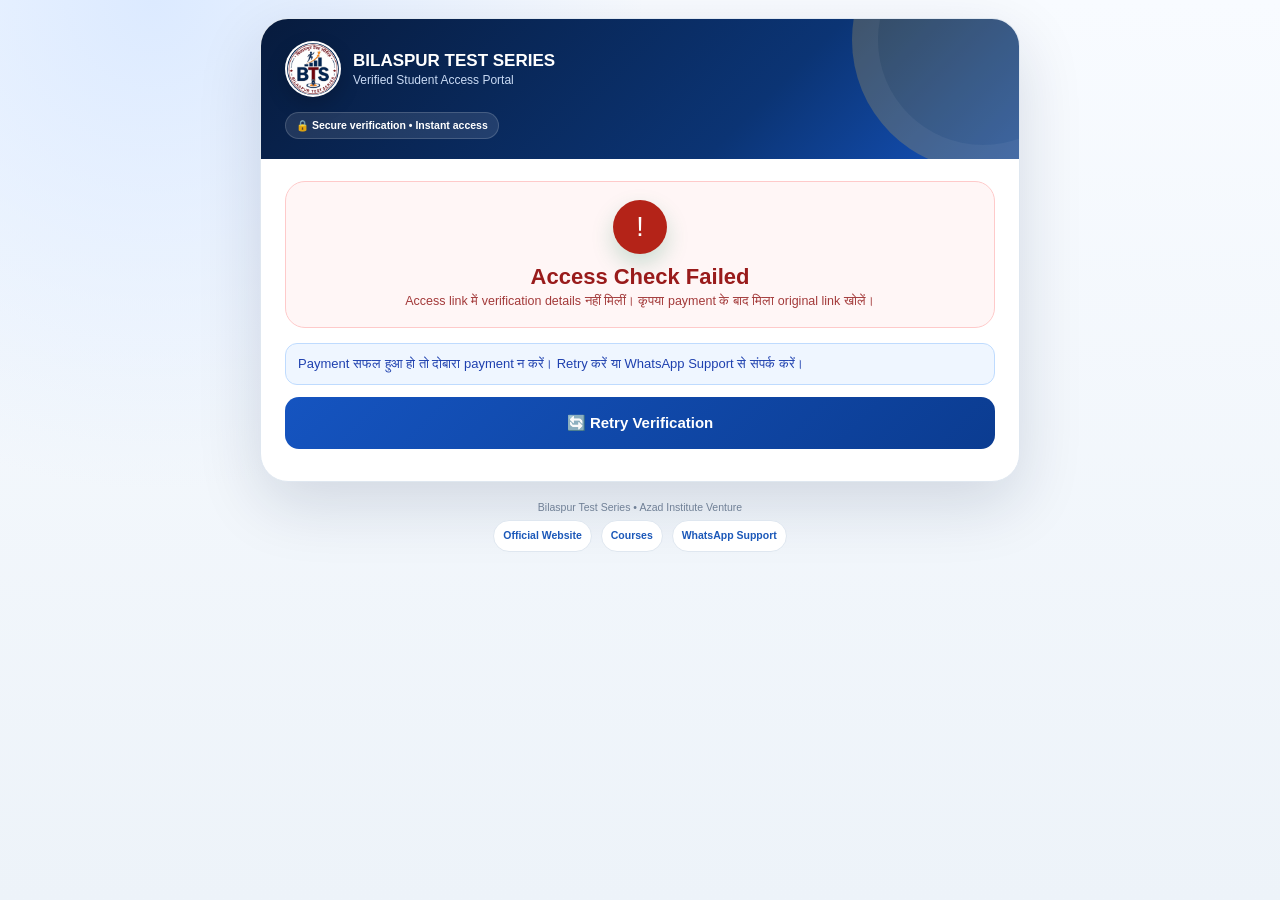
==== access.html @ f68b2ba4 "Add files via upload" ====
<!DOCTYPE html>
<html lang="hi">
<head>
<meta charset="UTF-8">
<meta name="viewport" content="width=device-width, initial-scale=1.0">
<title>BTS — Verified Access & Student App Login</title>
<meta name="description" content="Bilaspur Test Series verified student access portal with Student App login and private group access.">
<style>
  *{margin:0;padding:0;box-sizing:border-box}
  body{font-family:-apple-system,BlinkMacSystemFont,'Segoe UI',sans-serif;background:linear-gradient(135deg,#f0f9ff,#e0f2fe);min-height:100vh;display:flex;align-items:center;justify-content:center;padding:16px}
  .card{background:white;border-radius:24px;padding:28px;max-width:480px;width:100%;box-shadow:0 20px 60px rgba(0,0,0,0.1)}
  .logo{display:flex;align-items:center;gap:12px;margin-bottom:24px}
  .logo-icon{width:56px;height:56px;background:#fff;border-radius:50%;display:flex;align-items:center;justify-content:center;overflow:hidden;border:2px solid #062b5c;box-shadow:0 4px 12px rgba(6,43,92,.12);flex:0 0 56px}
  .logo-icon img{width:100%;height:100%;object-fit:contain;display:block}
  .logo-text{font-size:16px;font-weight:900;color:#0f172a}
  .logo-sub{font-size:12px;color:#64748b}
  .success-badge{background:#ecfdf5;border:1px solid #bbf7d0;border-radius:16px;padding:16px;text-align:center;margin-bottom:20px}
  .success-icon{font-size:40px;margin-bottom:8px}
  .success-title{font-size:20px;font-weight:900;color:#065f46;margin-bottom:4px}
  .success-sub{font-size:13px;color:#047857}
  .info-grid{display:grid;grid-template-columns:1fr 1fr;gap:10px;margin-bottom:20px}
  .info-box{background:#f8fafc;border:1px solid #e2e8f0;border-radius:14px;padding:12px}
  .info-label{font-size:11px;color:#64748b;font-weight:700;margin-bottom:4px;text-transform:uppercase}
  .info-value{font-size:14px;font-weight:800;color:#0f172a}
  .section-title{font-size:15px;font-weight:900;color:#0f172a;margin-bottom:12px}
  .btn{display:block;width:100%;padding:16px;border-radius:16px;font-size:15px;font-weight:800;text-align:center;text-decoration:none;border:none;cursor:pointer;margin-bottom:10px;transition:opacity 0.2s}
  .btn:hover{opacity:0.9}
  .btn-telegram{background:linear-gradient(135deg,#0088cc,#006aaa);color:white}
  .btn-whatsapp{background:linear-gradient(135deg,#25d366,#128c7e);color:white}
  .notice{border-radius:12px;padding:12px;font-size:13px;margin-bottom:12px}
  .notice-info{background:#eff6ff;border:1px solid #bfdbfe;color:#1e40af}
  .notice-warn{background:#fffbeb;border:1px solid #fde68a;color:#92400e}
  .notice-error{background:#fef2f2;border:1px solid #fecaca;color:#991b1b}
  .notice-success{background:#ecfdf5;border:1px solid #bbf7d0;color:#065f46}
  .divider{height:1px;background:#e2e8f0;margin:20px 0}
  .loading{text-align:center;padding:40px;color:#64748b}
  .spinner{display:inline-block;width:32px;height:32px;border:3px solid #e2e8f0;border-top-color:#1d4ed8;border-radius:50%;animation:spin 0.8s linear infinite;margin-bottom:12px}
  @keyframes spin{to{transform:rotate(360deg)}}
  .trust-row{display:flex;gap:8px;flex-wrap:wrap;margin-bottom:16px}
  .trust-pill{background:#f1f5f9;border:1px solid #e2e8f0;border-radius:999px;padding:6px 10px;font-size:11px;font-weight:700;color:#475569}
  .app-access{border:2px solid #800a16;background:#fff7ed;border-radius:16px;padding:16px;margin:18px 0}
  .app-access-title{font-size:16px;font-weight:900;color:#800a16;margin-bottom:8px}
  .app-access-sub{font-size:12px;color:#7c2d12;margin-bottom:12px;line-height:1.45}
  .credential-row{display:flex;justify-content:space-between;gap:10px;align-items:center;border-top:1px dashed #fed7aa;padding:10px 0}
  .credential-row:first-of-type{border-top:0}
  .credential-label{font-size:11px;color:#9a3412;font-weight:900;text-transform:uppercase}
  .credential-value{font-size:14px;font-weight:900;color:#0f172a;text-align:right;word-break:break-all}
  .copy-btn{display:inline-flex;width:auto;padding:10px 12px;border-radius:10px;background:#062b5c;color:white;font-size:12px;font-weight:900;margin:8px 6px 0 0}
  .app-note{font-size:11px;color:#64748b;line-height:1.45;margin-top:10px}
  @media(max-width:480px){.info-grid{grid-template-columns:1fr}}


  /* ACCESS PORTAL R2 — professional mobile UI; API logic unchanged */
  :root{--navy:#071b3d;--blue:#1554c0;--gold:#f5b51b;--green:#108554;--ink:#10233f;--muted:#65758b}
  body{display:block;background:radial-gradient(circle at 12% 0,#dceaff 0,transparent 34%),linear-gradient(180deg,#f8fbff,#edf3f9);padding:18px 12px 36px;color:var(--ink)}
  .pageShell{max-width:760px;margin:0 auto}
  .card{max-width:none;border-radius:28px;padding:0;overflow:hidden;border:1px solid #dfe7f0;box-shadow:0 22px 65px rgba(7,27,61,.14)}
  .accessHeader{position:relative;padding:22px 24px 20px;background:linear-gradient(135deg,#071b3d,#0b3474 65%,#1554c0);color:#fff;overflow:hidden}
  .accessHeader:after{content:'';position:absolute;width:210px;height:210px;border-radius:50%;right:-95px;top:-110px;background:rgba(245,181,27,.18);border:26px solid rgba(255,255,255,.05)}
  .logo{position:relative;z-index:1;margin:0}.logo-icon{border-color:rgba(255,255,255,.65);box-shadow:0 8px 20px rgba(0,0,0,.18)}.logo-text{color:#fff;font-size:17px}.logo-sub{color:#c9daf4;margin-top:2px}
  .portalBadge{position:relative;z-index:1;display:inline-flex;align-items:center;gap:6px;margin-top:15px;padding:6px 10px;border-radius:999px;background:rgba(255,255,255,.1);border:1px solid rgba(255,255,255,.16);font-size:10.5px;font-weight:900;color:#fff}
  .contentPad{padding:22px 24px 24px}
  .loading{padding:46px 18px}.spinner{border-top-color:var(--blue)}
  .success-badge{background:linear-gradient(135deg,#eafbf3,#f7fffb);border-color:#bdebd3;border-radius:20px;padding:18px;margin-bottom:15px}.success-icon{width:54px;height:54px;margin:0 auto 10px;border-radius:50%;display:grid;place-items:center;background:var(--green);color:#fff;font-size:27px;box-shadow:0 10px 22px rgba(16,133,84,.22)}.success-title{font-size:22px}.success-sub{font-size:12.5px}
  .info-grid{gap:8px;margin-bottom:15px}.info-box{border-radius:15px;background:#f8fbff;border-color:#dfe8f3;padding:12px}.info-label{font-size:9.5px}.info-value{font-size:13px;line-height:1.35}
  .trust-row{justify-content:center;margin-bottom:17px}.trust-pill{background:#fff;border-color:#dbe5ef;padding:6px 9px}
  .app-access{position:relative;border:1px solid #c8dcfa;background:linear-gradient(145deg,#f3f8ff,#fff);border-radius:22px;padding:18px;margin:15px 0;box-shadow:0 12px 30px rgba(21,84,192,.08)}
  .app-access-head{display:flex;gap:11px;align-items:flex-start;margin-bottom:12px}.app-access-icon{width:45px;height:45px;border-radius:14px;display:grid;place-items:center;background:linear-gradient(145deg,var(--navy),var(--blue));color:#fff;font-size:21px;flex:0 0 auto}.app-access-title{color:#0b3777;margin:0;font-size:16px}.app-access-sub{color:#52657f;margin:4px 0 0;font-size:11.5px}
  .app-publish-pill{display:inline-flex;align-items:center;gap:6px;margin:0 0 12px;padding:6px 9px;border-radius:999px;background:#fff7dc;border:1px solid #f5d77e;color:#765000;font-size:10px;font-weight:900}
  .credentialPanel{border:1px solid #dce7f5;border-radius:16px;background:#fff;overflow:hidden}.credential-row{padding:11px 12px;border-color:#e4ebf4}.credential-label{color:#65758b}.credential-value{color:#0b2448;font-family:ui-monospace,SFMono-Regular,Menlo,monospace}
  .copyActions{display:grid;grid-template-columns:1fr 1fr;gap:8px;margin-top:10px}.copy-btn{display:flex;justify-content:center;width:100%;margin:0;border-radius:12px;background:#eaf1fb;color:#17498c;border:1px solid #d4e1f1;min-height:43px}
  .appDownload{display:flex;align-items:center;justify-content:center;min-height:51px;margin-top:10px;border-radius:14px;background:#dfe7f1;color:#78889d;font-size:13px;font-weight:900;text-decoration:none;border:1px solid #d4dde8}.appDownload.live{background:linear-gradient(135deg,#108554,#087144);color:#fff;border-color:transparent;box-shadow:0 10px 22px rgba(16,133,84,.22)}
  .app-note{padding:10px 11px;border-radius:12px;background:#f6f8fb;color:#617188}
  .accessSection{border:1px solid #dfe7f0;border-radius:19px;padding:15px;margin-top:13px;background:#fff}.section-title{display:flex;align-items:center;gap:7px;margin-bottom:10px}.btn{min-height:52px;border-radius:14px;margin-bottom:8px}.btn-telegram{box-shadow:0 10px 22px rgba(0,136,204,.18)}.btn-whatsapp{box-shadow:0 10px 22px rgba(37,211,102,.18)}
  .portalFooter{margin-top:17px;text-align:center;color:#708096;font-size:10.5px;line-height:1.65}.portalFooter a{display:inline-flex;margin:4px 3px 0;padding:6px 9px;border-radius:999px;background:#fff;border:1px solid #dfe7f0;color:#1b58b9;text-decoration:none;font-weight:800}
  .paymentIds{padding:10px;border-radius:12px;background:#f7f9fc;color:#8290a2!important;word-break:break-all}
  @media(max-width:520px){body{padding:8px 8px 24px}.card{border-radius:22px}.accessHeader{padding:17px 15px}.logo-icon{width:50px;height:50px;flex-basis:50px}.logo-text{font-size:15px}.contentPad{padding:15px 12px 18px}.success-badge{padding:15px}.success-title{font-size:19px}.info-grid{grid-template-columns:1fr 1fr}.app-access{padding:14px}.copyActions{grid-template-columns:1fr}.credential-row{align-items:flex-start}.credential-value{font-size:12px}.accessSection{padding:12px}.portalFooter a{font-size:9.5px}}


  /* R9 — ORIGINAL LOGO BOX, BETTER IMAGE FIT; UI ONLY */
  .logo{gap:12px!important;align-items:center!important}
  .logo-icon{
    width:56px!important;height:56px!important;flex:0 0 56px!important;
    border-radius:50%!important;padding:0!important;overflow:hidden!important;
    border:2px solid rgba(255,255,255,.72)!important;background:#fff!important;
    box-shadow:0 8px 20px rgba(0,0,0,.18)!important
  }
  .logo-icon img{
    width:100%!important;height:100%!important;display:block!important;
    object-fit:cover!important;transform:scale(1.035);transform-origin:center
  }
  .logo-text{font-size:17px!important}
  .logo-sub{font-size:12px!important}
  @media(max-width:520px){
    .logo{gap:12px!important}
    .logo-icon{width:50px!important;height:50px!important;flex-basis:50px!important}
    .logo-text{font-size:15px!important}
    .logo-sub{font-size:12px!important}
  }

</style>
</head>
<body>
<div class="pageShell">
  <div class="card">
    <div class="accessHeader">
      <div class="logo">
        <div class="logo-icon"><img src="bts-logo.png" alt="Bilaspur Test Series logo"></div>
        <div>
          <div class="logo-text">BILASPUR TEST SERIES</div>
          <div class="logo-sub">Verified Student Access Portal</div>
        </div>
      </div>
      <div class="portalBadge">🔒 Secure verification • Instant access</div>
    </div>
    <div class="contentPad">
      <div class="loading" id="loadingDiv">
        <div class="spinner"></div>
        <div><b>Payment verify हो रहा है...</b><br><span style="font-size:11px">यह प्रक्रिया सामान्यतः कुछ सेकंड लेती है।</span></div>
      </div>
      <div id="contentDiv" style="display:none"></div>
    </div>
  </div>
  <div class="portalFooter">
    Bilaspur Test Series • Azad Institute Venture<br>
    <a href="https://bilaspurtestseries.com/" target="_blank" rel="noopener">Official Website</a>
    <a href="https://bilaspurtestseries.com/teacher.html" target="_blank" rel="noopener">Courses</a>
    <a href="https://wa.me/919981957779?text=Namaste%2C%20mujhe%20BTS%20access%20portal%20me%20help%20chahiye." target="_blank" rel="noopener">WhatsApp Support</a>
  </div>
</div>

<script>
// APP LINK UPDATE: Play Store / official app URL publish hone ke baad sirf yahan paste karein.
const BTS_STUDENT_APP_URL = 'https://azadinstitute-bts.github.io/bts-student-app/';
const API = 'https://mqorslvouzmrvciubpoq.supabase.co/functions/v1/admission-api';
const STATUS_TIMEOUT_MS = 20000;
const TELEGRAM_RETRY_DELAY_MS = 3000;
const TELEGRAM_MAX_RETRIES = 5;
let statusRequestInFlight = false;
let telegramRetryTimer = null;
let telegramRetryCount = 0;

function getParams() {
  const p = new URLSearchParams(window.location.search);
  return {
    token: p.get('token') || '',
    session: p.get('session') || '',
    admission_id: p.get('admission_id') || '',
  };
}

function saveSession(token) {
  try { sessionStorage.setItem('bts_session', token); } catch(e) {}
}
function getSession() {
  try { return sessionStorage.getItem('bts_session') || ''; } catch(e) { return ''; }
}

function esc(str) {
  return String(str || '').replace(/[&<>"']/g, c => ({'&':'&amp;','<':'&lt;','>':'&gt;','"':'&quot;',"'":'&#39;'}[c]));
}

function copyText(text) {
  const value = String(text || '');
  if (!value) return;
  if (navigator.clipboard && navigator.clipboard.writeText) {
    navigator.clipboard.writeText(value).catch(() => fallbackCopy(value));
  } else {
    fallbackCopy(value);
  }
}

function fallbackCopy(text) {
  const ta = document.createElement('textarea');
  ta.value = text;
  ta.style.position = 'fixed';
  ta.style.left = '-9999px';
  document.body.appendChild(ta);
  ta.focus();
  ta.select();
  try { document.execCommand('copy'); } catch(e) {}
  try { ta.remove(); } catch(e) {}
}

async function checkStatus() {
  const p = getParams();
  const querySession = String(p.session || '').trim();
  if (querySession) saveSession(querySession);
  const session = querySession || getSession();

  if (!p.token && !p.admission_id && !session) {
    throw new Error('Access link में verification details नहीं मिलीं। कृपया payment के बाद मिला original link खोलें।');
  }

  const controller = new AbortController();
  const timeout = setTimeout(() => controller.abort(), STATUS_TIMEOUT_MS);
  try {
    const res = await fetch(API, {
      method: 'POST',
      headers: { 'Content-Type': 'application/json' },
      body: JSON.stringify({
        action: 'checkPaymentStatus',
        access_token: p.token,
        admission_id: p.admission_id,
        session_token: session,
      }),
      signal: controller.signal,
    });
    let data;
    try { data = await res.json(); }
    catch(e) { throw new Error('Server से invalid response मिला।'); }
    if (!res.ok) throw new Error((data && (data.error || data.message)) || ('Verification failed (' + res.status + ')'));
    if (data && data.ok === false) throw new Error(data.error || data.message || 'Verification failed.');
    return data || {};
  } catch(err) {
    if (err && err.name === 'AbortError') throw new Error('Verification में ज्यादा समय लग रहा है। कृपया Retry करें।');
    throw err;
  } finally {
    clearTimeout(timeout);
  }
}

function clearTelegramRetry() {
  if (telegramRetryTimer) clearTimeout(telegramRetryTimer);
  telegramRetryTimer = null;
}

function scheduleTelegramRetry() {
  clearTelegramRetry();
  if (telegramRetryCount >= TELEGRAM_MAX_RETRIES) {
    const box = document.getElementById('telegramPendingBox');
    if (box) box.innerHTML = '⏳ Telegram invite तैयार होने में थोड़ा समय लग रहा है। नीचे दिए button से दोबारा check करें।';
    const btn = document.getElementById('telegramRetryBtn');
    if (btn) btn.style.display = 'block';
    return;
  }
  telegramRetryCount += 1;
  let remaining = Math.ceil(TELEGRAM_RETRY_DELAY_MS / 1000);
  const countEl = document.getElementById('retryCountdown');
  if (countEl) countEl.textContent = remaining;
  const interval = setInterval(() => {
    remaining -= 1;
    const el = document.getElementById('retryCountdown');
    if (el) el.textContent = Math.max(remaining, 0);
    if (remaining <= 0) clearInterval(interval);
  }, 1000);
  telegramRetryTimer = setTimeout(refreshTelegramStatus, TELEGRAM_RETRY_DELAY_MS);
}

async function refreshTelegramStatus() {
  if (statusRequestInFlight) return;
  statusRequestInFlight = true;
  const btn = document.getElementById('telegramRetryBtn');
  if (btn) { btn.disabled = true; btn.textContent = 'Checking…'; }
  try {
    const data = await checkStatus();
    if (data.access_session_token) saveSession(data.access_session_token);
    if (data.verified === true || data.payment_state === 'VERIFIED') {
      const approved = String(data.telegram_join_status || '').toUpperCase() === 'APPROVED';
      if (data.telegram_invite_link || approved) {
        telegramRetryCount = 0;
        clearTelegramRetry();
        renderVerified(data);
      } else {
        const box = document.getElementById('telegramPendingBox');
        if (box) box.innerHTML = '⏳ Telegram invite link generate हो रहा है… <span id="retryCountdown">3</span> seconds में फिर check होगा।';
        scheduleTelegramRetry();
      }
    }
  } catch(err) {
    const box = document.getElementById('telegramPendingBox');
    if (box) box.textContent = 'Telegram link check नहीं हो पाया। नीचे Retry करें।';
    if (btn) btn.style.display = 'block';
  } finally {
    statusRequestInFlight = false;
    if (btn) { btn.disabled = false; btn.textContent = '🔄 Check Telegram Link'; }
  }
}

function renderVerified(data) {
  const params = getParams();
  const inviteLink = data.telegram_invite_link || '';
  const hasWhatsApp = data.group_whatsapp_link || '';
  const joinStatus = String(data.telegram_join_status || '').toUpperCase();
  const isApproved = joinStatus === 'APPROVED';
  const appCode = data.access_code_consumed ? '' : String(data.app_access_code || '');
  const appMobile = String(data.mobile || '').replace(/\D/g, '').slice(-10);
  const appIsLive = /^https?:\/\//i.test(BTS_STUDENT_APP_URL);

  let tgSection = '';
  if (inviteLink) {
    if (isApproved) {
      tgSection = `<div class="notice notice-success">✅ आप Telegram group में join हो चुके हैं।</div>`;
    } else {
      tgSection = `
        <div class="notice notice-info">🔒 यह private link केवल आपके admission के लिए है। इसे share न करें।</div>
        <a class="btn btn-telegram" href="${esc(inviteLink)}" target="_blank" rel="noopener">📲 Join Telegram Group</a>
        <div class="notice notice-warn" style="margin-top:8px">⏱️ Invite link 24 घंटे में expire हो सकता है।</div>`;
    }
  } else {
    tgSection = `<div class="notice notice-info" id="telegramPendingBox">⏳ Telegram invite link generate हो रहा है…<br><span id="retryCountdown">3</span> seconds में फिर check होगा।</div>
      <button class="btn" id="telegramRetryBtn" type="button" style="display:none;background:linear-gradient(135deg,#1554c0,#0b3c91);color:white">🔄 Check Telegram Link</button>`;
  }

  let waSection = '';
  if (hasWhatsApp) {
    waSection = `
      <div class="accessSection">
        <div class="section-title">💬 WhatsApp Group <span style="font-size:10px;color:#64748b">Full Course access</span></div>
        <a class="btn btn-whatsapp" href="${esc(hasWhatsApp)}" target="_blank" rel="noopener">💬 Join WhatsApp Group</a>
        <div class="notice notice-warn">WhatsApp group link share न करें।</div>
      </div>`;
  }

  const appAccessSection = appCode ? `
    <div class="app-access">
      <div class="app-access-head">
        <div class="app-access-icon">📱</div>
        <div><div class="app-access-title">BTS Student App Login Ready</div><div class="app-access-sub">Payment verified है। आपका mobile और one-time access code तैयार है।</div></div>
      </div>
      <div class="app-publish-pill">${appIsLive ? '● APP LIVE — INSTALL NOW' : '● APP LINK LAUNCHING SHORTLY'}</div>
      <div class="credentialPanel">
        <div class="credential-row"><div class="credential-label">Login Mobile</div><div class="credential-value">${esc(appMobile || data.mobile)}</div></div>
        <div class="credential-row"><div class="credential-label">One-time Access Code</div><div class="credential-value">${esc(appCode)}</div></div>
      </div>
      <div class="copyActions">
        <button class="copy-btn" onclick="copyText('${esc(appMobile || data.mobile)}')">Copy Mobile</button>
        <button class="copy-btn" onclick="copyText('${esc(appCode)}')">Copy Access Code</button>
      </div>
      ${appIsLive ? `<a class="appDownload live" href="${esc(BTS_STUDENT_APP_URL)}" target="_blank" rel="noopener">📲 Download BTS Student App</a>` : `<span class="appDownload">App download link जल्द सक्रिय होगा</span>`}
      <div class="app-note">पहली successful login के बाद code इसी device से bind हो सकता है। Device बदलने पर support से reset कराना पड़ सकता है।</div>
    </div>` : `
    <div class="app-access">
      <div class="app-access-head"><div class="app-access-icon">📱</div><div><div class="app-access-title">Student App Account Active</div><div class="app-access-sub">One-time code पहले उपयोग हो चुका है। Existing device पर login active होना चाहिए।</div></div></div>
      ${appIsLive ? `<a class="appDownload live" href="${esc(BTS_STUDENT_APP_URL)}" target="_blank" rel="noopener">📲 Open / Download BTS Student App</a>` : `<span class="appDownload">App download link जल्द सक्रिय होगा</span>`}
      <div class="app-note">Device reset या login सहायता के लिए नीचे WhatsApp Support उपयोग करें।</div>
    </div>`;

  document.getElementById('contentDiv').innerHTML = `
    <div class="success-badge">
      <div class="success-icon">✓</div>
      <div class="success-title">Payment Verified</div>
      <div class="success-sub">Admission confirmed — आपका instant access तैयार है</div>
    </div>

    <div class="info-grid">
      <div class="info-box"><div class="info-label">Student Name</div><div class="info-value">${esc(data.name)}</div></div>
      <div class="info-box"><div class="info-label">Course / Subject</div><div class="info-value">${esc(data.subject_name)}</div></div>
      <div class="info-box"><div class="info-label">Subscription Plan</div><div class="info-value">${esc(data.plan_name)}</div></div>
      <div class="info-box"><div class="info-label">Amount Paid</div><div class="info-value">₹${esc(data.amount)}</div></div>
    </div>

    <div class="trust-row"><span class="trust-pill">🔒 Secure</span><span class="trust-pill">⚡ Instant Access</span><span class="trust-pill">✅ Auto Verified</span></div>

    ${appAccessSection}

    <div class="accessSection">
      <div class="section-title">📨 Telegram Group</div>
      ${tgSection}
    </div>
    ${waSection}

    <div class="divider"></div>
    <div class="paymentIds" style="font-size:10px;text-align:center">
      Payment ID: ${esc(data.razorpay_payment_id || '')}<br>
      Admission ID: ${esc(data.admission_id)}
    </div>`;

  document.getElementById('loadingDiv').style.display = 'none';
  document.getElementById('contentDiv').style.display = 'block';
  const retryBtn = document.getElementById('telegramRetryBtn');
  if (retryBtn) retryBtn.onclick = refreshTelegramStatus;
  if (!inviteLink && !isApproved) scheduleTelegramRetry();
}

function renderPending() {
  document.getElementById('contentDiv').innerHTML = `
    <div class="success-badge" style="background:#fffaf0;border-color:#f7df9c">
      <div class="success-icon" style="background:#c78608">⌛</div>
      <div class="success-title" style="color:#7a4c00">Payment Verification Pending</div>
      <div class="success-sub" style="color:#8b631b">Payment gateway से confirmation मिलते ही access automatically दिखाई देगा।</div>
    </div>
    <div class="notice notice-info">इस page को बंद किए बिना कुछ सेकंड बाद दोबारा check करें। सफल payment दोबारा करने की जरूरत नहीं है।</div>
    <button class="btn" style="background:linear-gradient(135deg,#1554c0,#0b3c91);color:white" onclick="init()">🔄 Check Payment Again</button>`;
  document.getElementById('loadingDiv').style.display = 'none';
  document.getElementById('contentDiv').style.display = 'block';
}

function renderError(msg) {
  document.getElementById('contentDiv').innerHTML = `
    <div class="success-badge" style="background:#fff6f6;border-color:#fecaca">
      <div class="success-icon" style="background:#b42318">!</div>
      <div class="success-title" style="color:#991b1b">Access Check Failed</div>
      <div class="success-sub" style="color:#a33a3a">${esc(msg)}</div>
    </div>
    <div class="notice notice-info">Payment सफल हुआ हो तो दोबारा payment न करें। Retry करें या WhatsApp Support से संपर्क करें।</div>
    <button class="btn" style="background:linear-gradient(135deg,#1554c0,#0b3c91);color:white" onclick="init()">🔄 Retry Verification</button>`;
  document.getElementById('loadingDiv').style.display = 'none';
  document.getElementById('contentDiv').style.display = 'block';
}

async function init() {
  if (statusRequestInFlight) return;
  statusRequestInFlight = true;
  clearTelegramRetry();
  document.getElementById('loadingDiv').style.display = 'block';
  document.getElementById('contentDiv').style.display = 'none';
  try {
    const data = await checkStatus();
    if (data.access_session_token) saveSession(data.access_session_token);
    if (data.verified === true || data.payment_state === 'VERIFIED') {
      telegramRetryCount = 0;
      renderVerified(data);
    } else if (data.payment_state === 'NOT_FOUND') {
      renderError('Access link invalid है या expire हो गया। Support से संपर्क करें।');
    } else {
      renderPending();
    }
  } catch(err) {
    renderError((err && err.message) || 'Network error');
  } finally {
    statusRequestInFlight = false;
  }
}

init();
</script>
</body>
</html>
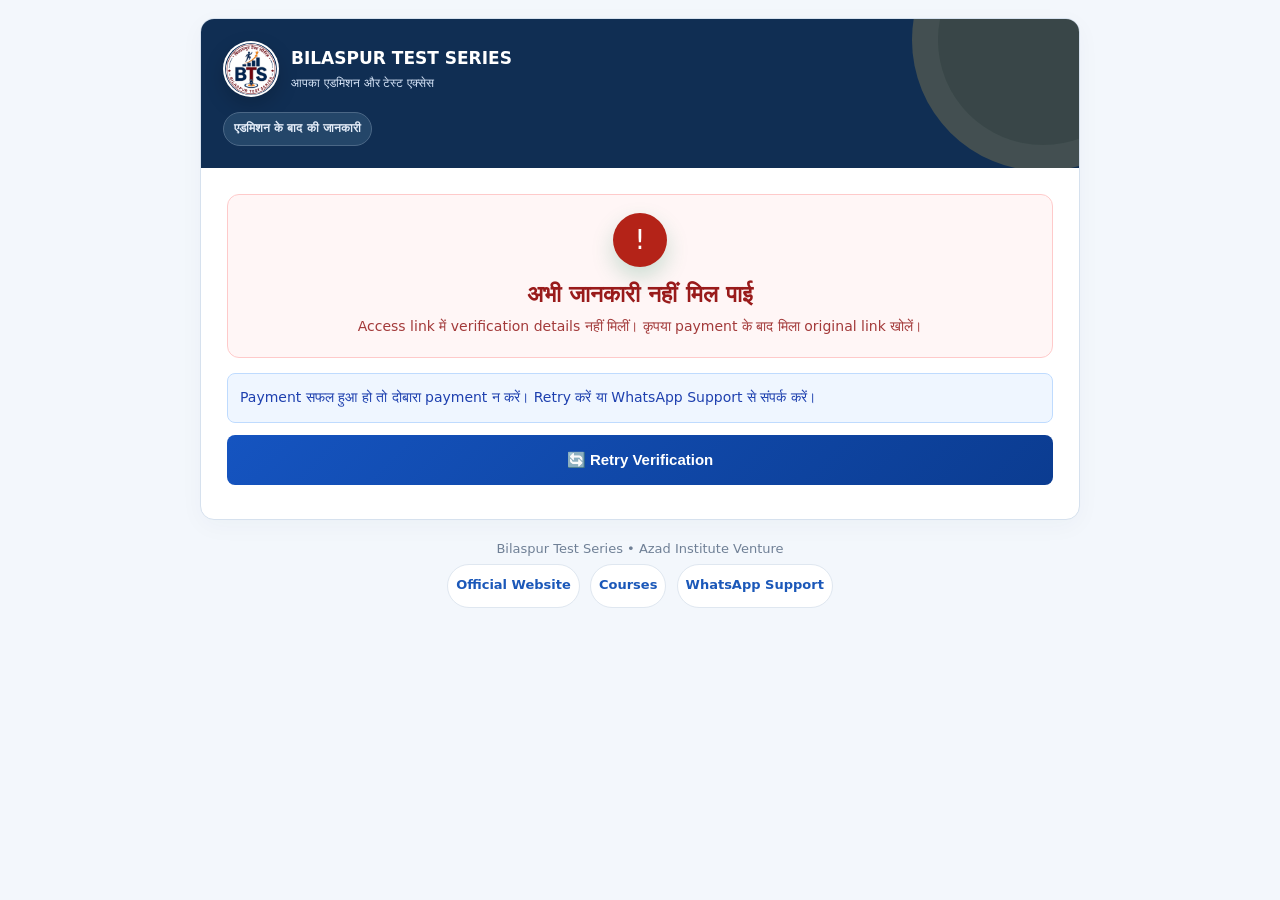
==== commit 2e2d8eef: "Add files via upload" ====
--- a/access.html
+++ b/access.html
@@ -99,8 +99,8 @@
   }
 
 </style>
-</head>
-<body>
+<link rel="stylesheet" href="student-pages.css"></head>
+<body class="btsAccessPage">
 <div class="pageShell">
   <div class="card">
     <div class="accessHeader">
@@ -108,10 +108,10 @@
         <div class="logo-icon"><img src="bts-logo.png" alt="Bilaspur Test Series logo"></div>
         <div>
           <div class="logo-text">BILASPUR TEST SERIES</div>
-          <div class="logo-sub">Verified Student Access Portal</div>
+          <div class="logo-sub">आपका एडमिशन और टेस्ट एक्सेस</div>
         </div>
       </div>
-      <div class="portalBadge">🔒 Secure verification • Instant access</div>
+      <div class="portalBadge">एडमिशन के बाद की जानकारी</div>
     </div>
     <div class="contentPad">
       <div class="loading" id="loadingDiv">
@@ -131,7 +131,7 @@
 
 <script>
 // APP LINK UPDATE: Play Store / official app URL publish hone ke baad sirf yahan paste karein.
-const BTS_STUDENT_APP_URL = 'https://azadinstitute-bts.github.io/bts-student-app/';
+const BTS_STUDENT_APP_URL = 'https://play.google.com/store/apps/details?id=in.azadinstitute.btsstudent';
 const API = 'https://mqorslvouzmrvciubpoq.supabase.co/functions/v1/admission-api';
 const STATUS_TIMEOUT_MS = 20000;
 const TELEGRAM_RETRY_DELAY_MS = 3000;
@@ -294,7 +294,7 @@
     } else {
       tgSection = `
         <div class="notice notice-info">🔒 यह private link केवल आपके admission के लिए है। इसे share न करें।</div>
-        <a class="btn btn-telegram" href="${esc(inviteLink)}" target="_blank" rel="noopener">📲 Join Telegram Group</a>
+        <a class="btn btn-telegram" href="${esc(inviteLink)}" target="_blank" rel="noopener">Telegram group से जुड़ें →</a>
         <div class="notice notice-warn" style="margin-top:8px">⏱️ Invite link 24 घंटे में expire हो सकता है।</div>`;
     }
   } else {
@@ -307,7 +307,7 @@
     waSection = `
       <div class="accessSection">
         <div class="section-title">💬 WhatsApp Group <span style="font-size:10px;color:#64748b">Full Course access</span></div>
-        <a class="btn btn-whatsapp" href="${esc(hasWhatsApp)}" target="_blank" rel="noopener">💬 Join WhatsApp Group</a>
+        <a class="btn btn-whatsapp" href="${esc(hasWhatsApp)}" target="_blank" rel="noopener">WhatsApp group से जुड़ें →</a>
         <div class="notice notice-warn">WhatsApp group link share न करें।</div>
       </div>`;
   }
@@ -320,34 +320,34 @@
       </div>
       <div class="app-publish-pill">${appIsLive ? '● APP LIVE — INSTALL NOW' : '● APP LINK LAUNCHING SHORTLY'}</div>
       <div class="credentialPanel">
-        <div class="credential-row"><div class="credential-label">Login Mobile</div><div class="credential-value">${esc(appMobile || data.mobile)}</div></div>
-        <div class="credential-row"><div class="credential-label">One-time Access Code</div><div class="credential-value">${esc(appCode)}</div></div>
+        <div class="credential-row"><div class="credential-label">Login के लिए मोबाइल नंबर</div><div class="credential-value">${esc(appMobile || data.mobile)}</div></div>
+        <div class="credential-row"><div class="credential-label">एक बार उपयोग होने वाला Access Code</div><div class="credential-value">${esc(appCode)}</div></div>
       </div>
       <div class="copyActions">
         <button class="copy-btn" onclick="copyText('${esc(appMobile || data.mobile)}')">Copy Mobile</button>
         <button class="copy-btn" onclick="copyText('${esc(appCode)}')">Copy Access Code</button>
       </div>
-      ${appIsLive ? `<a class="appDownload live" href="${esc(BTS_STUDENT_APP_URL)}" target="_blank" rel="noopener">📲 Download BTS Student App</a>` : `<span class="appDownload">App download link जल्द सक्रिय होगा</span>`}
-      <div class="app-note">पहली successful login के बाद code इसी device से bind हो सकता है। Device बदलने पर support से reset कराना पड़ सकता है।</div>
+      ${appIsLive ? `<a class="appDownload live" href="${esc(BTS_STUDENT_APP_URL)}" target="_blank" rel="noopener"><img class="btsPlayBadge" src="google-play-hi.png" alt="Google Play से BTS Student App डाउनलोड करें" width="190" height="74"></a>` : `<span class="appDownload">App download link जल्द सक्रिय होगा</span>`}
+      <p class="btsIphoneRoute">iPhone / iPad उपयोगकर्ता <a href="https://azadinstitute-bts.github.io/bts-daily-tests/" target="_blank" rel="noopener">वेबसाइट से टेस्ट दें →</a></p><div class="app-note">पहली successful login के बाद code इसी device से bind हो सकता है। Device बदलने पर support से reset कराना पड़ सकता है।</div>
     </div>` : `
     <div class="app-access">
       <div class="app-access-head"><div class="app-access-icon">📱</div><div><div class="app-access-title">Student App Account Active</div><div class="app-access-sub">One-time code पहले उपयोग हो चुका है। Existing device पर login active होना चाहिए।</div></div></div>
-      ${appIsLive ? `<a class="appDownload live" href="${esc(BTS_STUDENT_APP_URL)}" target="_blank" rel="noopener">📲 Open / Download BTS Student App</a>` : `<span class="appDownload">App download link जल्द सक्रिय होगा</span>`}
-      <div class="app-note">Device reset या login सहायता के लिए नीचे WhatsApp Support उपयोग करें।</div>
+      ${appIsLive ? `<a class="appDownload live" href="${esc(BTS_STUDENT_APP_URL)}" target="_blank" rel="noopener"><img class="btsPlayBadge" src="google-play-hi.png" alt="Google Play से BTS Student App डाउनलोड करें" width="190" height="74"></a>` : `<span class="appDownload">App download link जल्द सक्रिय होगा</span>`}
+      <p class="btsIphoneRoute">iPhone / iPad उपयोगकर्ता <a href="https://azadinstitute-bts.github.io/bts-daily-tests/" target="_blank" rel="noopener">वेबसाइट से टेस्ट दें →</a></p><div class="app-note">Device reset या login सहायता के लिए नीचे WhatsApp Support उपयोग करें।</div>
     </div>`;
 
   document.getElementById('contentDiv').innerHTML = `
     <div class="success-badge">
       <div class="success-icon">✓</div>
-      <div class="success-title">Payment Verified</div>
-      <div class="success-sub">Admission confirmed — आपका instant access तैयार है</div>
+      <div class="success-title">भुगतान की पुष्टि हो गई है</div>
+      <div class="success-sub">आपका एडमिशन पूरा हो गया है। नीचे अपना Access Code और group links देखें।</div>
     </div>
 
     <div class="info-grid">
-      <div class="info-box"><div class="info-label">Student Name</div><div class="info-value">${esc(data.name)}</div></div>
-      <div class="info-box"><div class="info-label">Course / Subject</div><div class="info-value">${esc(data.subject_name)}</div></div>
-      <div class="info-box"><div class="info-label">Subscription Plan</div><div class="info-value">${esc(data.plan_name)}</div></div>
-      <div class="info-box"><div class="info-label">Amount Paid</div><div class="info-value">₹${esc(data.amount)}</div></div>
+      <div class="info-box"><div class="info-label">विद्यार्थी का नाम</div><div class="info-value">${esc(data.name)}</div></div>
+      <div class="info-box"><div class="info-label">कोर्स / विषय</div><div class="info-value">${esc(data.subject_name)}</div></div>
+      <div class="info-box"><div class="info-label">आपका प्लान</div><div class="info-value">${esc(data.plan_name)}</div></div>
+      <div class="info-box"><div class="info-label">भुगतान की राशि</div><div class="info-value">₹${esc(data.amount)}</div></div>
     </div>
 
     <div class="trust-row"><span class="trust-pill">🔒 Secure</span><span class="trust-pill">⚡ Instant Access</span><span class="trust-pill">✅ Auto Verified</span></div>
@@ -377,7 +377,7 @@
   document.getElementById('contentDiv').innerHTML = `
     <div class="success-badge" style="background:#fffaf0;border-color:#f7df9c">
       <div class="success-icon" style="background:#c78608">⌛</div>
-      <div class="success-title" style="color:#7a4c00">Payment Verification Pending</div>
+      <div class="success-title" style="color:#7a4c00">भुगतान की पुष्टि का इंतज़ार है</div>
       <div class="success-sub" style="color:#8b631b">Payment gateway से confirmation मिलते ही access automatically दिखाई देगा।</div>
     </div>
     <div class="notice notice-info">इस page को बंद किए बिना कुछ सेकंड बाद दोबारा check करें। सफल payment दोबारा करने की जरूरत नहीं है।</div>
@@ -390,7 +390,7 @@
   document.getElementById('contentDiv').innerHTML = `
     <div class="success-badge" style="background:#fff6f6;border-color:#fecaca">
       <div class="success-icon" style="background:#b42318">!</div>
-      <div class="success-title" style="color:#991b1b">Access Check Failed</div>
+      <div class="success-title" style="color:#991b1b">अभी जानकारी नहीं मिल पाई</div>
       <div class="success-sub" style="color:#a33a3a">${esc(msg)}</div>
     </div>
     <div class="notice notice-info">Payment सफल हुआ हो तो दोबारा payment न करें। Retry करें या WhatsApp Support से संपर्क करें।</div>
--- a/student-pages.css
+++ b/student-pages.css
@@ -0,0 +1,13 @@
+/* Student-facing presentation only. No shared admin selectors. */
+.compactAdmissionHeader,#formCard,.bottomInfoSection,.payReadyCard,#mobilePayBar,.btsAccessPage{font-family:system-ui,-apple-system,"Segoe UI","Noto Sans Devanagari",Mangal,sans-serif;line-height:1.65}
+.compactAdmissionHeader{border:1px solid #d6e1ee;border-radius:14px;box-shadow:none;background:#fff;padding:20px 22px}.compactAdmissionHeader .compactBrandTitle{color:#102e53;font-size:clamp(18px,3vw,25px);letter-spacing:0}.compactAdmissionHeader .compactBrandSub{color:#586a80;font-size:14px}.compactAdmissionHeader .compactSecureBadge{background:#edf5ff;color:#164eb5;border:1px solid #cbdaf0;box-shadow:none}
+#formCard{border:1px solid #d6e1ee;border-radius:14px;box-shadow:0 5px 20px #102e5308;background:#fff;padding:26px}#formCard .formSteps{background:#eef4ff;border:1px solid #d6e1ee;border-radius:10px;padding:12px}#formCard .formSteps>div{font-size:14px}#formCard .sectionTitle b{font-size:20px;color:#102e53}#formCard .sectionTitle small,#formCard .sectionLead{font-size:14px;line-height:1.7;color:#586a80}#formCard .sectionTitle .dot{background:#164eb5;box-shadow:none}#formCard label{font-size:15px;font-weight:650;color:#233c59;margin-bottom:7px}#formCard input,#formCard select{min-height:48px;border:1px solid #b6c7db;border-radius:8px;background:#fff;font-size:16px;box-shadow:none;padding:11px 12px}#formCard .fieldHelp{font-size:13px;line-height:1.6}#formCard .courseHint{background:#eef4ff;color:#385675;border:1px solid #d4e2f4;border-radius:8px;line-height:1.65;font-size:14px}#formCard .selectedSummary{background:#f5f8fc;border:1px solid #d6e1ee;border-radius:10px;padding:16px}#formCard .summaryLine{font-size:14px;padding:7px 0}#formCard .amount{font-size:34px;color:#102e53}#formCard button,#formCard .btn{border-radius:8px;font-size:15px;min-height:46px;box-shadow:none}#formCard #razorpayPayBtn{background:#164eb5;color:#fff}#formCard .promoDisclosure{border:1px solid #d6e1ee;border-radius:8px}#formCard .promoDisclosure summary{min-height:44px;font-size:14px}
+.bottomInfoSection{margin-top:24px;padding:24px;border-radius:14px;background:#fff;border:1px solid #d6e1ee;box-shadow:none}.bottomInfoSection .bottomInfoHead b{color:#102e53;font-size:19px}.bottomInfoSection .bottomInfoHead span{font-size:14px;color:#586a80}.bottomInfoSection .trustPill{box-shadow:none;border:1px solid #d6e1ee;border-radius:10px;background:#f5f8fc}.bottomInfoSection .trustPill b{font-size:14px}.bottomInfoSection .trustPill small{font-size:12px}.bottomInfoSection .appLaunchCard{background:#edf4ff;color:#102e53;border:1px solid #cbdaf0;border-radius:12px;box-shadow:none;padding:20px}.bottomInfoSection .appLaunchCopy b{color:#102e53}.bottomInfoSection .appLaunchCopy span{color:#385675;font-size:14px}.bottomInfoSection .appLaunchAction.live{padding:0;background:transparent;border:0;box-shadow:none;min-width:0}.btsPlayBadge{display:block;width:190px;max-width:100%;height:auto;object-fit:contain}.btsIphoneRoute{font-size:14px;line-height:1.7;margin:14px 0 8px;color:#385675}.btsIphoneRoute a{color:#164eb5;font-weight:650;text-decoration:underline;display:inline-block;padding:5px 0}.btsAdmissionNote{font-size:14px;color:#586a80;line-height:1.7}.bottomInfoSection .supportQuick a{border-radius:8px;font-size:15px;min-height:44px}
+.payReadyCard{background:#fff;border:1px solid #cbdaf0;border-radius:14px;box-shadow:0 6px 24px #102e5309;padding:28px}.payReadyCard .payReadyTitle{font-size:25px;color:#102e53}.payReadyCard .payReadySub{font-size:15px;color:#586a80;line-height:1.7}.payReadyCard .paySummary{background:#f5f8fc;border:1px solid #d6e1ee;border-radius:10px}.payReadyCard .paySummaryRow{font-size:14px}.payReadyCard .payCta{background:#164eb5;color:#fff;border-radius:9px;box-shadow:none;animation:none;min-height:54px;font-size:17px}.payReadyCard .payCtaSub{font-size:14px;line-height:1.7;color:#385675}.payReadyCard .paySecondary{border-radius:8px;min-height:44px}.payReadyCard .payTrust{font-size:12px}
+.btsPaymentReturn{margin:20px 0;padding:20px 22px;border:1px solid #e2cd91;border-left:5px solid #c69322;border-radius:10px;background:#fff8e6;color:#493d22;text-align:left}.btsReturnTitle{display:block;font-size:19px;line-height:1.5;color:#644409;margin-bottom:14px}.btsReturnSteps{display:grid;grid-template-columns:repeat(3,minmax(0,1fr));gap:18px;list-style:none;counter-reset:returnStep;padding:0;margin:0}.btsReturnSteps li{counter-increment:returnStep;position:relative;padding-top:34px;min-width:0}.btsReturnSteps li:before{content:counter(returnStep);position:absolute;top:0;left:0;width:25px;height:25px;display:grid;place-items:center;border-radius:50%;background:#f3e3b6;color:#644409;font-weight:750;font-size:14px}.btsReturnSteps b{display:block;color:#493d22;font-size:15px}.btsReturnSteps span{display:block;color:#726347;font-size:14px;line-height:1.65;margin-top:5px}.btsPaymentReturn>p{font-size:14px;line-height:1.7;margin:16px 0 0;padding-top:12px;border-top:1px solid #e9dab3}
+#mobilePayBar{background:#fff;border-top:1px solid #cbdaf0;box-shadow:0 -4px 16px #102e5308}#mobilePayBar .mobilePayCta{background:#164eb5;border-radius:8px;box-shadow:none;min-height:46px}
+.btsAccessPage{background:#f3f7fc;color:#172b44}.btsAccessPage .pageShell{max-width:880px}.btsAccessPage .card{border:1px solid #d6e1ee;border-radius:14px;box-shadow:0 6px 24px #102e5309;background:#fff}.btsAccessPage .accessHeader{background:#102e53;padding:22px}.btsAccessPage .logo-text{font-size:20px;letter-spacing:0;color:#fff}.btsAccessPage .logo-sub{font-size:14px;color:#d7e5f8}.btsAccessPage .portalBadge{font-size:12px;background:#244669;border:1px solid #4b6786;color:#e4edf9}.btsAccessPage .contentPad{padding:26px}.btsAccessPage .success-badge{background:#edf7f1;border:1px solid #c8dfd2;border-radius:12px;box-shadow:none}.btsAccessPage .success-title{font-size:23px;line-height:1.5}.btsAccessPage .success-sub{font-size:14px;line-height:1.7}.btsAccessPage .info-grid{gap:12px}.btsAccessPage .info-box{background:#f5f8fc;border:1px solid #d6e1ee;border-radius:9px;padding:14px}.btsAccessPage .info-label{font-size:13px;color:#586a80}.btsAccessPage .info-value{font-size:16px;color:#102e53}.btsAccessPage .app-access{border:1px solid #cbdaf0;background:#eef4ff;border-radius:12px;padding:22px;box-shadow:none}.btsAccessPage .app-access-title{font-size:19px;color:#102e53}.btsAccessPage .app-access-sub{font-size:14px;line-height:1.7;color:#385675}.btsAccessPage .credentialPanel{border:1px solid #c5d6ec;border-radius:9px}.btsAccessPage .credential-label{font-size:13px}.btsAccessPage .credential-value{font-size:22px;overflow-wrap:anywhere}.btsAccessPage .copy-btn{border-radius:8px;min-height:44px;font-size:14px}.btsAccessPage .appDownload.live{display:inline-flex;background:transparent!important;border:0;box-shadow:none;padding:0;margin-top:12px}.btsAccessPage .app-note{font-size:13px;line-height:1.7;color:#586a80}.btsAccessPage .accessSection{padding-top:20px}.btsAccessPage .section-title{font-size:17px;color:#102e53}.btsAccessPage .notice{font-size:14px;line-height:1.7;border-radius:8px}.btsAccessPage .btn{min-height:48px;border-radius:8px;font-size:15px;box-shadow:none}.btsAccessPage .portalFooter{font-size:13px;line-height:1.8}.btsAccessPage .portalFooter a{display:inline-block;min-height:44px;padding:8px}.btsAccessPage .loading{font-size:16px}
+#formCard input:focus-visible,#formCard select:focus-visible,#formCard button:focus-visible,.payReadyCard a:focus-visible,.payReadyCard button:focus-visible,.bottomInfoSection a:focus-visible,.btsAccessPage a:focus-visible,.btsAccessPage button:focus-visible{outline:3px solid #d39a24;outline-offset:3px}
+@media(max-width:640px){.compactAdmissionHeader{padding:16px}.compactAdmissionHeader .compactBrandSub{font-size:12px}#formCard{padding:20px 16px}#formCard .formSteps{padding:10px 6px;gap:5px}#formCard .formSteps>div{font-size:12px}#formCard .sectionTitle b{font-size:18px}#formCard .row,#formCard .row3{grid-template-columns:1fr}.bottomInfoSection{padding:20px 16px}.bottomInfoSection .appLaunchCard{padding:16px;flex-wrap:wrap}.bottomInfoSection .appLaunchAction.live{width:auto}.payReadyCard{padding:22px 16px}.payReadyCard .payReadyTitle{font-size:22px}.btsPaymentReturn{padding:17px 16px}.btsReturnTitle{font-size:18px}.btsReturnSteps{grid-template-columns:1fr;gap:14px}.btsReturnSteps li{padding:0 0 0 37px;min-height:30px}.btsReturnSteps b{font-size:15px}.btsReturnSteps span{margin-top:2px}.btsAccessPage .contentPad{padding:20px 16px}.btsAccessPage .accessHeader{padding:20px 16px}.btsAccessPage .logo-text{font-size:18px}.btsAccessPage .app-access{padding:18px 16px}.btsAccessPage .info-grid{grid-template-columns:1fr}.btsAccessPage .credential-value{font-size:20px}}
+
+.btsPaymentAck{margin:18px 0;text-align:left;padding:16px;border:1px solid #bfd0e8;border-radius:9px;background:#f1f6ff}.btsAckLabel{display:flex;align-items:flex-start;gap:12px;cursor:pointer;font-size:15px;line-height:1.7;font-weight:650;color:#203e62}.btsAckLabel input[type="checkbox"]{appearance:auto!important;-webkit-appearance:checkbox!important;width:21px;min-width:21px;height:21px;min-height:21px;margin:3px 0 0;padding:0;accent-color:#164eb5;flex-shrink:0}.btsPaymentAck p{margin:9px 0 0 33px;color:#586a80;font-size:13px;line-height:1.6}.payReadyCard .payCta[aria-disabled="true"]{background:#e2e9f3;color:#64748b;box-shadow:none;animation:none;cursor:not-allowed}.btsAckLabel input:focus-visible{outline:3px solid #d39a24;outline-offset:3px}
